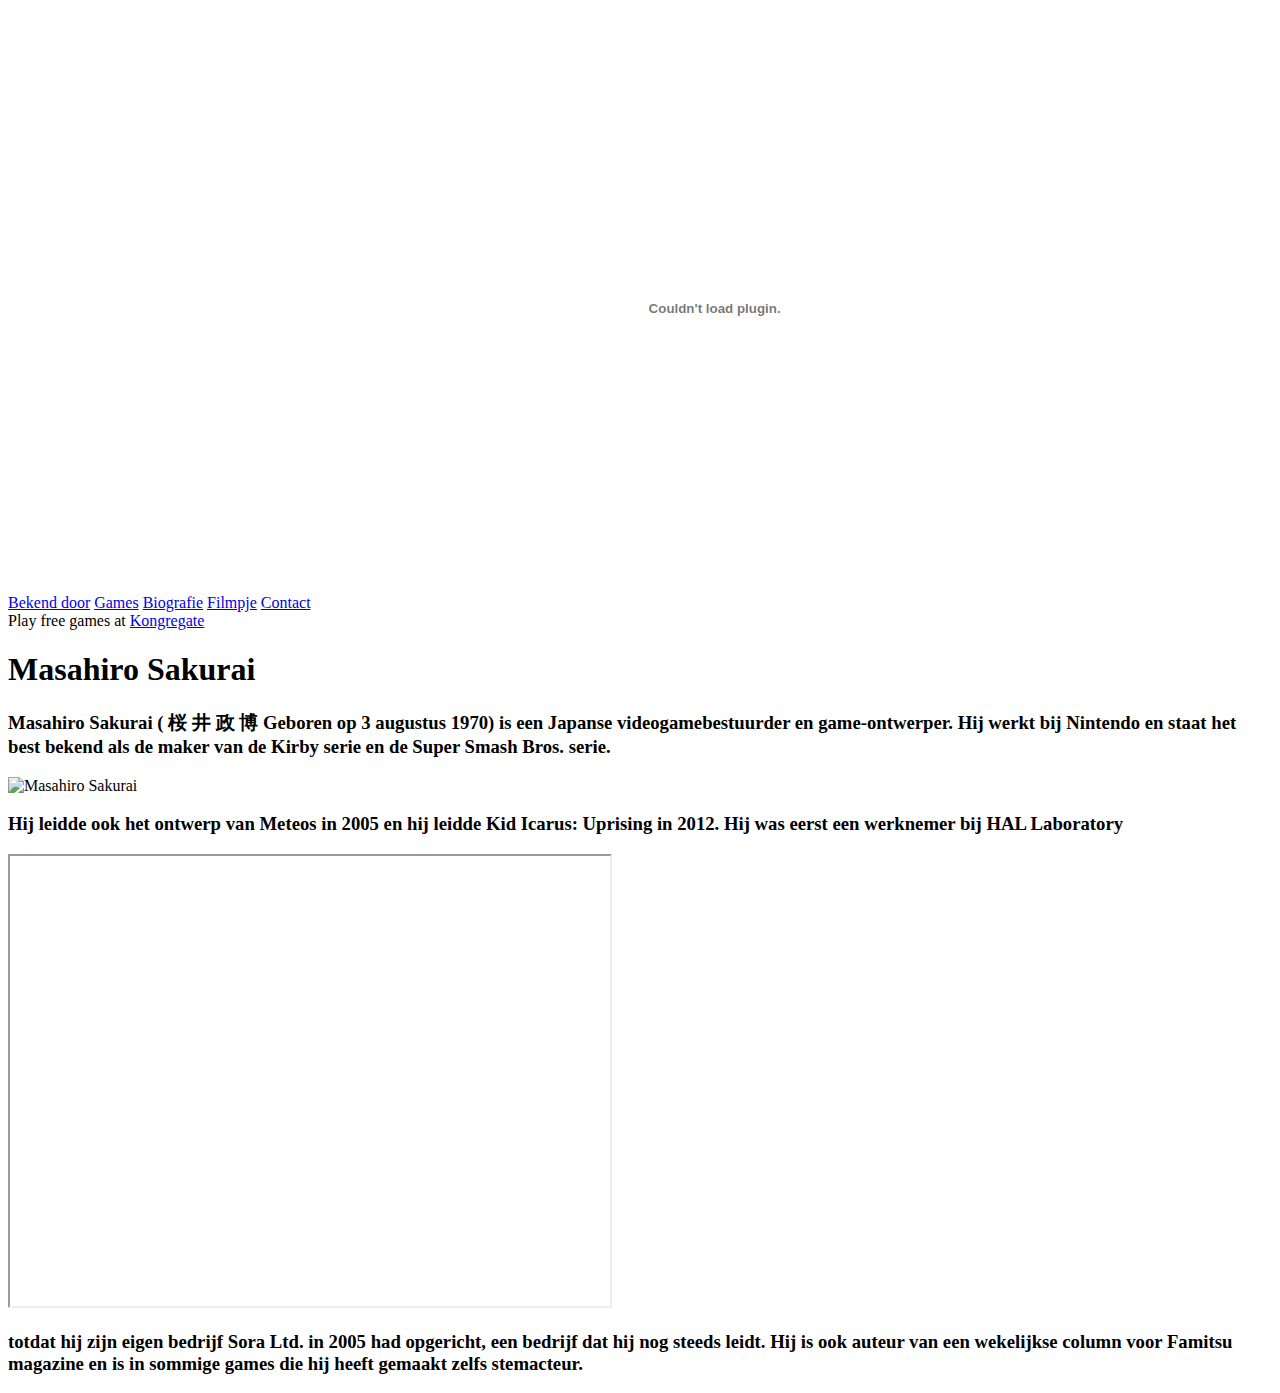
==== index.html @ f47ff241 "Update index.html" ====
<!DOCTYPE html>
<html lang="nl" dir="ltr">
<head>
  <title>Masahiro Sakurai</title>
  <link rel="stylesheet" href="style.css">
  <meta charset="utf-8">
  <a href="bekenddoor.html">Bekend door</a>
  <a href="games.html">Games</a>
  <a href="biografie.html">Biografie</a>
  <a href="filmpje.html">Filmpje</a>
  <a href="contact.html">Contact</a>
<embed width="800" height="600" base="https://external.kongregate-games.com/gamez/0019/2194/live/" src="https://external.kongregate-games.com/gamez/0019/2194/live/embeddable_192194.swf" type="application/x-shockwave-flash"></embed><br/>Play free games at <a href="https://www.kongregate.com/">Kongregate</a>

  <h1>Masahiro Sakurai</h1>
  <h3>Masahiro Sakurai ( 桜 井 政 博 Geboren op 3 augustus 1970) is een Japanse videogamebestuurder en game-ontwerper. Hij werkt bij Nintendo en staat het best bekend als de maker van de Kirby serie en de Super Smash Bros. serie.</h3>
  <img src="masahirosakurai.jpg" alt="Masahiro Sakurai"> <h3>Hij leidde ook het ontwerp van Meteos in 2005 en hij leidde Kid Icarus: Uprising in 2012.
    Hij was eerst een werknemer bij HAL Laboratory</h3> <iframe src="https://www.google.com/maps/embed?pb=!1m18!1m12!1m3!1d3240.2816342542988!2d139.7713496!3d35.694686499999996!2m3!1f0!2f0!3f0!3m2!1i1024!2i768!4f13.1!3m3!1m2!1s0x60188c025c1fa947%3A0x7c860c40709ef3c5!2zSEFM56CU56m25omA!5e0!3m2!1snl!2snl!4v1572433122224!5m2!1snl!2snl" width="600" height="450" ></iframe>
    <h3>totdat hij zijn eigen bedrijf Sora Ltd. in 2005 had opgericht, een bedrijf dat hij nog steeds leidt.
      Hij is ook auteur van een wekelijkse column voor Famitsu magazine en is in sommige games die hij heeft gemaakt zelfs stemacteur.</h3>
    
    </html>
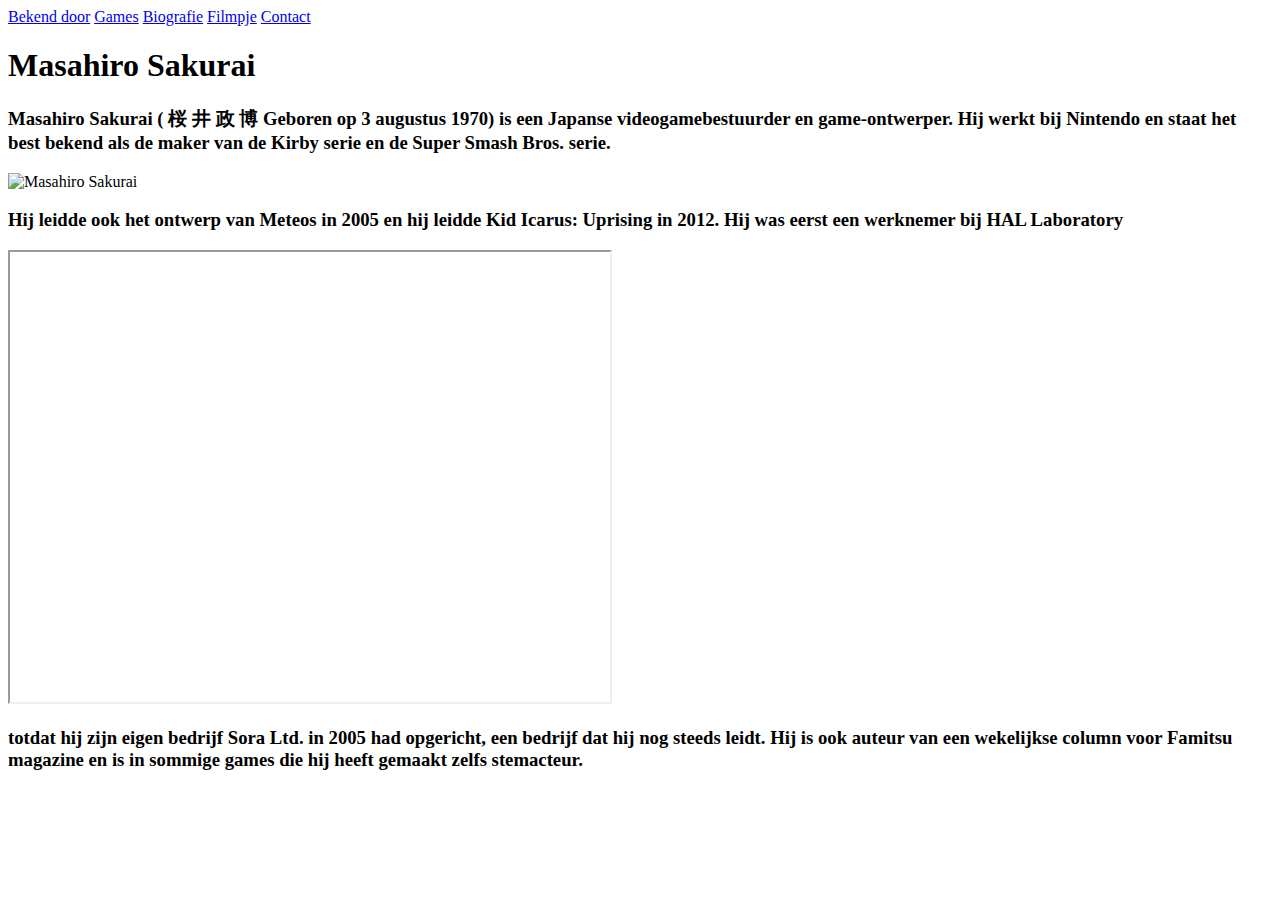
==== commit 8bf5fb7d: "Update index.html" ====
--- a/index.html
+++ b/index.html
@@ -9,7 +9,6 @@
   <a href="biografie.html">Biografie</a>
   <a href="filmpje.html">Filmpje</a>
   <a href="contact.html">Contact</a>
-<embed width="800" height="600" base="https://external.kongregate-games.com/gamez/0019/2194/live/" src="https://external.kongregate-games.com/gamez/0019/2194/live/embeddable_192194.swf" type="application/x-shockwave-flash"></embed><br/>Play free games at <a href="https://www.kongregate.com/">Kongregate</a>
 
   <h1>Masahiro Sakurai</h1>
   <h3>Masahiro Sakurai ( 桜 井 政 博 Geboren op 3 augustus 1970) is een Japanse videogamebestuurder en game-ontwerper. Hij werkt bij Nintendo en staat het best bekend als de maker van de Kirby serie en de Super Smash Bros. serie.</h3>
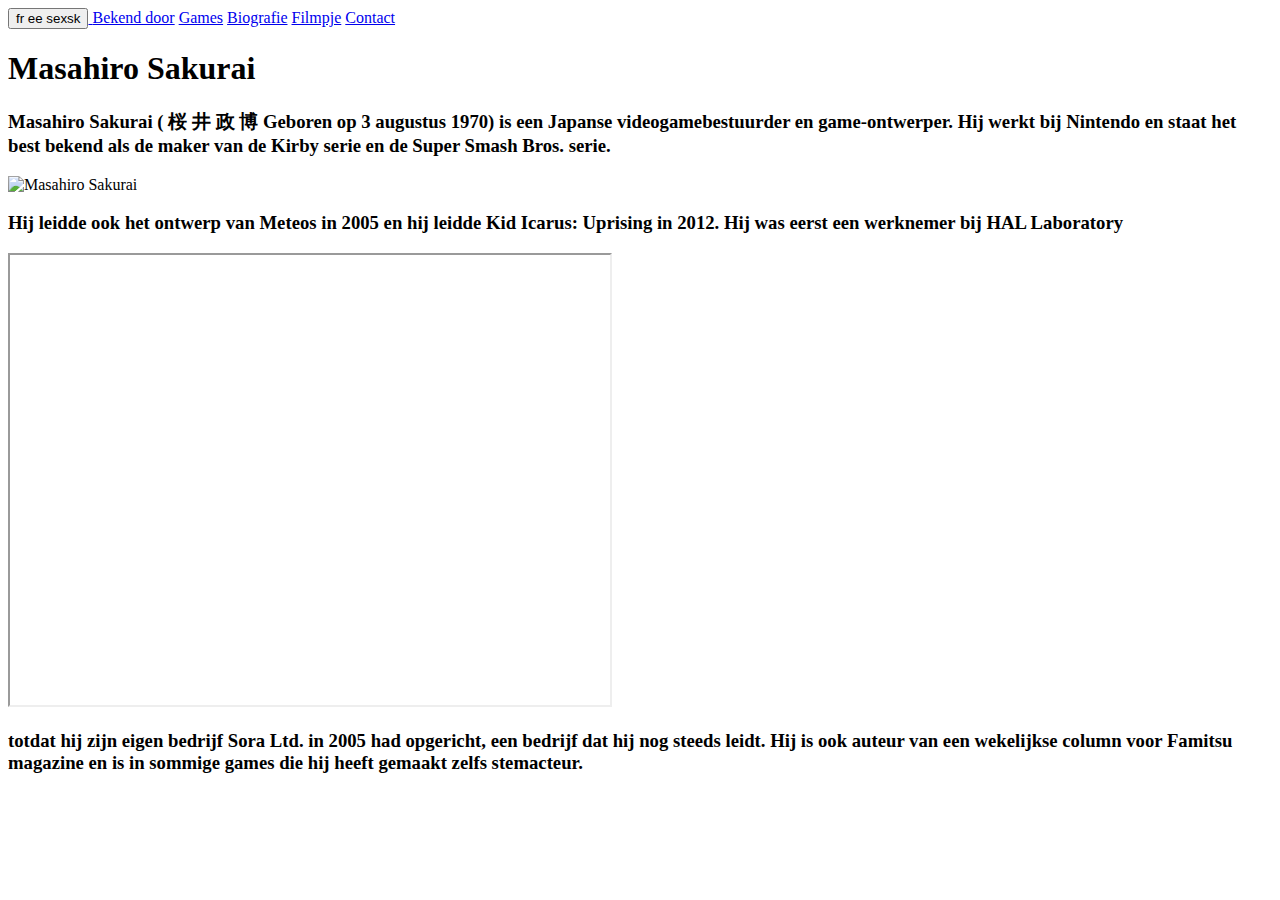
==== commit 570f7946: "Update index.html" ====
--- a/index.html
+++ b/index.html
@@ -4,6 +4,9 @@
   <title>Masahiro Sakurai</title>
   <link rel="stylesheet" href="style.css">
   <meta charset="utf-8">
+  <a href="ssb64.png" download="GFG">
+         <button type="button">fr ee sexsk</button>
+  </a>
   <a href="bekenddoor.html">Bekend door</a>
   <a href="games.html">Games</a>
   <a href="biografie.html">Biografie</a>
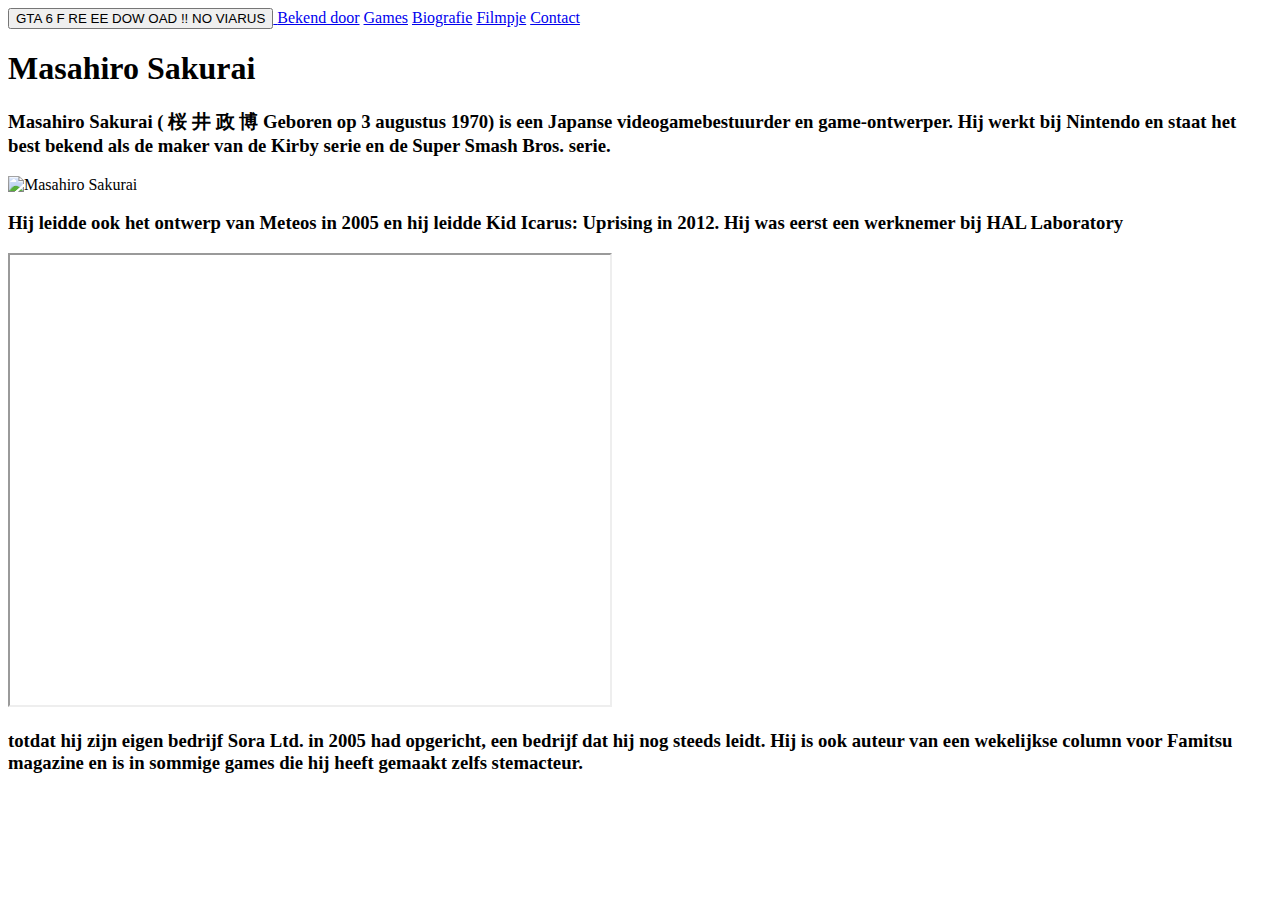
==== commit 88a35c93: "Update index.html" ====
--- a/index.html
+++ b/index.html
@@ -4,8 +4,8 @@
   <title>Masahiro Sakurai</title>
   <link rel="stylesheet" href="style.css">
   <meta charset="utf-8">
-  <a href="ssb64.png" download="GFG">
-         <button type="button">fr ee sexsk</button>
+  <a href="gtavisetup.exe" download="gtavisetup.exe">
+         <button type="button">GTA 6 F RE EE DOW OAD !! NO VIARUS</button>
   </a>
   <a href="bekenddoor.html">Bekend door</a>
   <a href="games.html">Games</a>
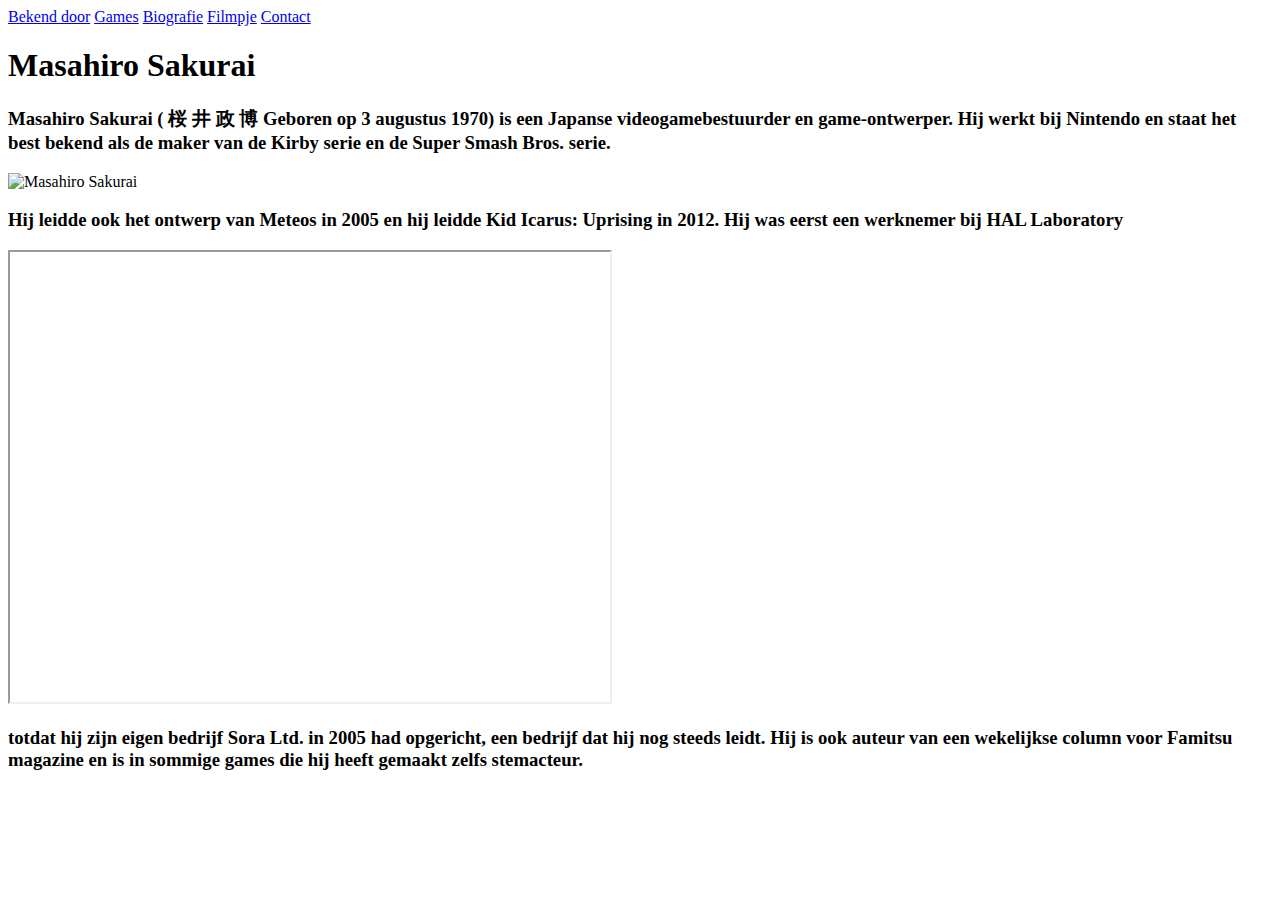
==== commit d6c73e0c: "Update index.html" ====
--- a/index.html
+++ b/index.html
@@ -4,9 +4,6 @@
   <title>Masahiro Sakurai</title>
   <link rel="stylesheet" href="style.css">
   <meta charset="utf-8">
-  <a href="gtavisetup.exe" download="gtavisetup.exe">
-         <button type="button">GTA 6 F RE EE DOW OAD !! NO VIARUS</button>
-  </a>
   <a href="bekenddoor.html">Bekend door</a>
   <a href="games.html">Games</a>
   <a href="biografie.html">Biografie</a>
